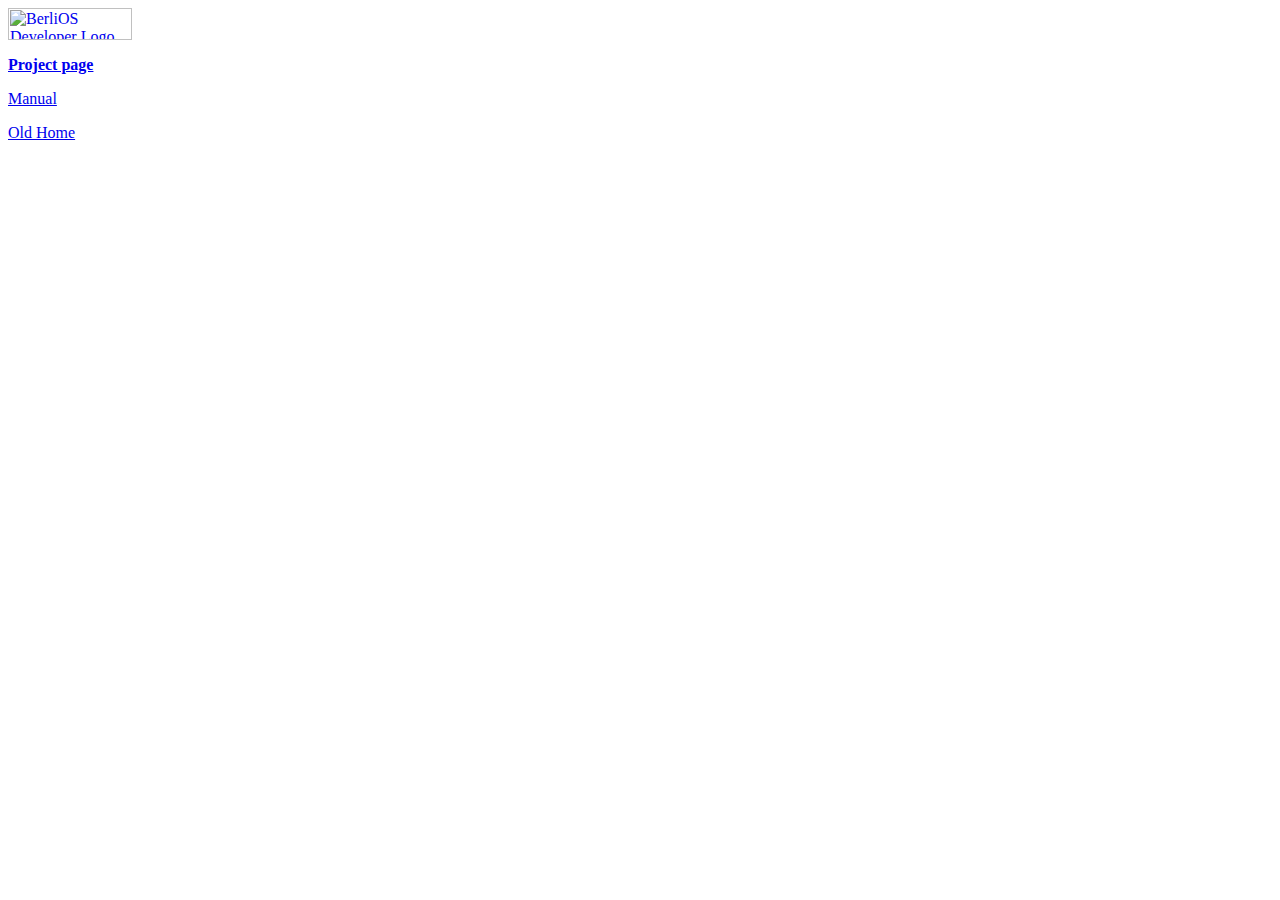
==== index.html @ 0ff03228 "Added draft web page" ====
<!DOCTYPE html PUBLIC "-//W3C//DTD HTML 4.01 Transitional//EN">
<html>
<head>
  <title>Pdf4Tcl - Generating PDF documents from Tcl</title>
      
  <meta http-equiv="content-type"
 content="text/html; charset=ISO-8859-1">
</head>
<body>
<a href="http://developer.berlios.de" title="BerliOS Developer"> <img src="http://developer.berlios.de/bslogo.php?group_id=9272" width="124px" height="32px" border="0" alt="BerliOS Developer Logo"></a>

<p>
<b><a href="https://developer.berlios.de/projects/pdf4tcl/">Project page</a>
</b><p>
<a href="http://svn.berlios.de/viewcvs/*checkout*/pdf4tcl/trunk/pdf4tcl.html">Manual</a>
<p>
<a href="http://truckle.in-chemnitz.de/pdf4tcl/pdf4tcl.html">Old Home</a>

</body>
</html>
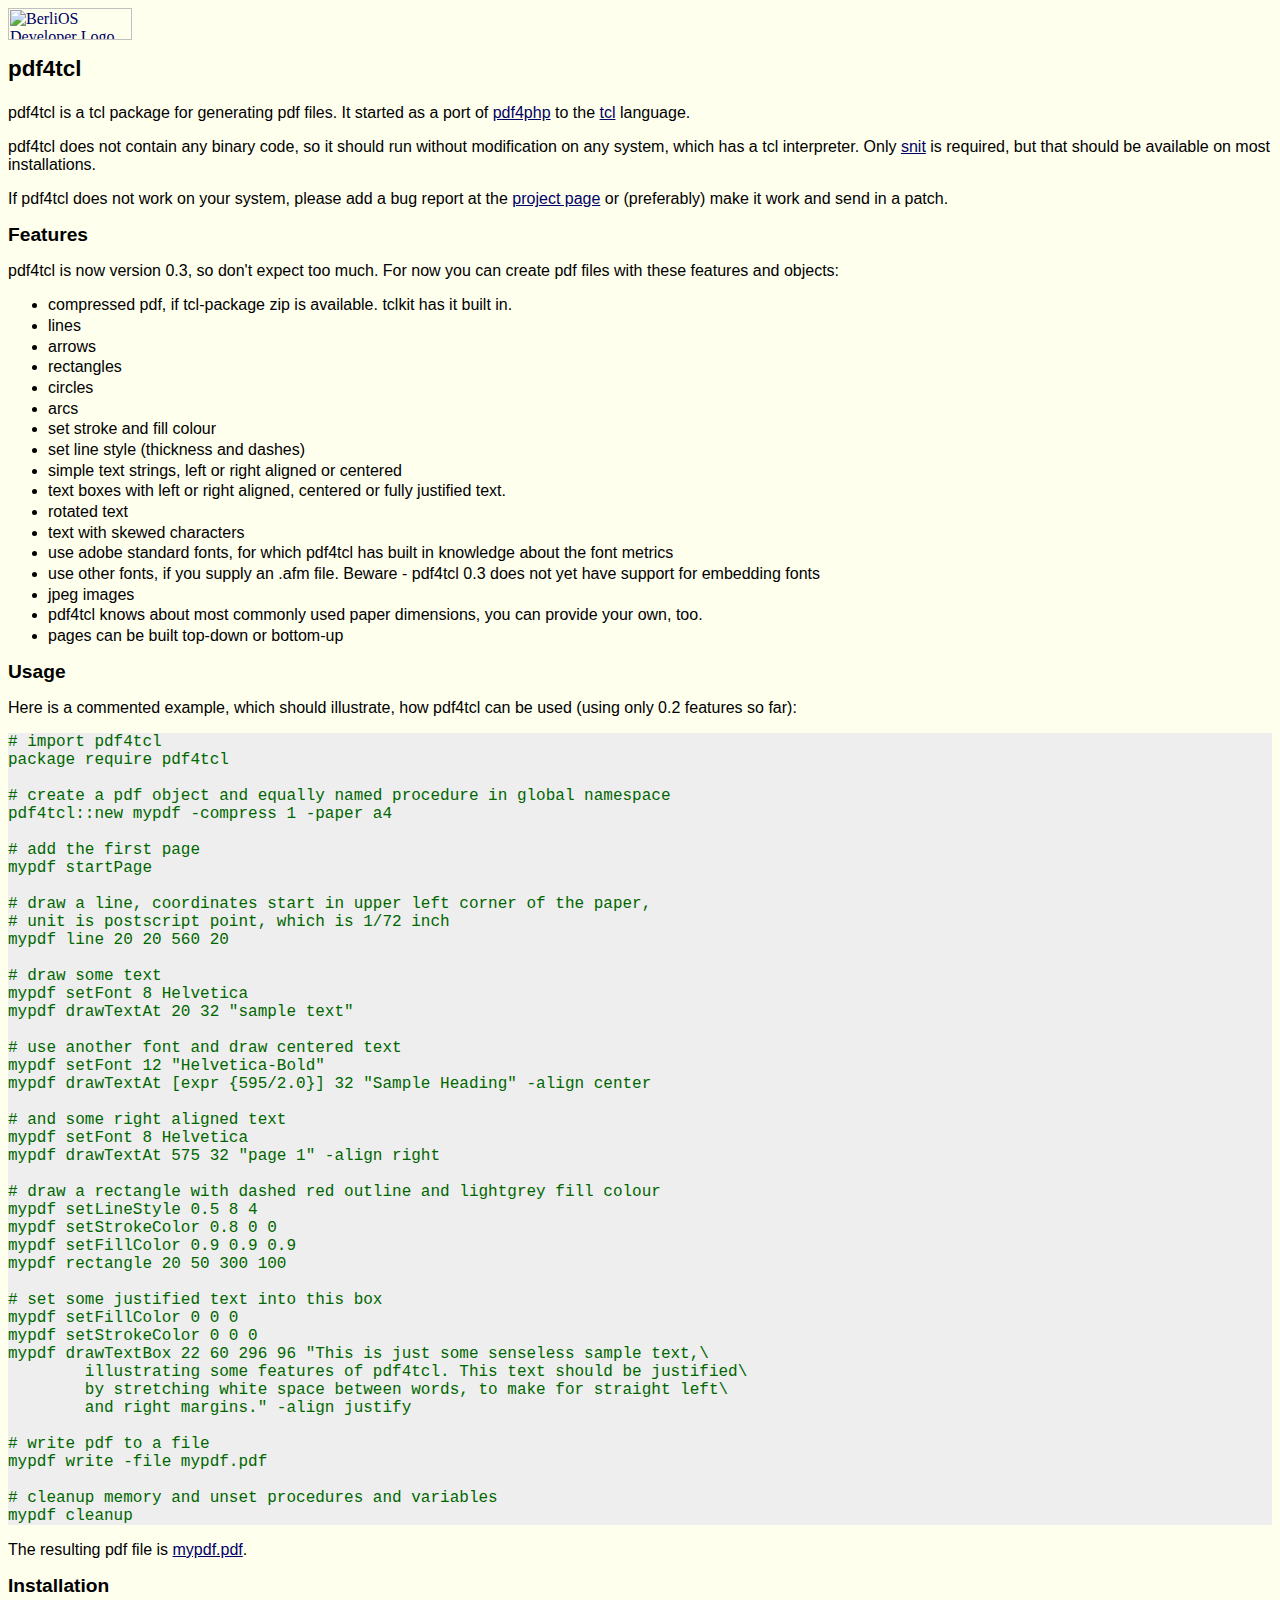
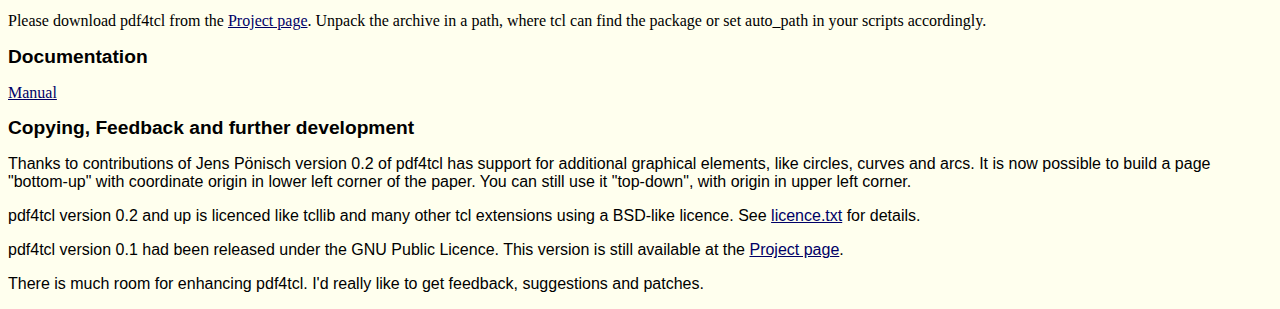
==== commit 60331c07: "Updated web page" ====
--- a/index.html
+++ b/index.html
@@ -2,19 +2,157 @@
 <html>
 <head>
   <title>Pdf4Tcl - Generating PDF documents from Tcl</title>
-      
-  <meta http-equiv="content-type"
- content="text/html; charset=ISO-8859-1">
+  <link rel="stylesheet" href="style.css" type="text/css">
+  <meta http-equiv="content-type" content="text/html; charset=ISO-8859-1">
 </head>
 <body>
 <a href="http://developer.berlios.de" title="BerliOS Developer"> <img src="http://developer.berlios.de/bslogo.php?group_id=9272" width="124px" height="32px" border="0" alt="BerliOS Developer Logo"></a>
+<p>
+<h1>pdf4tcl</h1>
 
 <p>
-<b><a href="https://developer.berlios.de/projects/pdf4tcl/">Project page</a>
-</b><p>
+pdf4tcl is a tcl package for generating pdf files. It started as a port
+of <a href="http://www.gnuvox.com/pdf4php/">pdf4php</a> to the
+<a href="http://www.tcl.tk">tcl</a> language.
+</p>
+
+<p>
+pdf4tcl does not contain any binary code, so it should run without
+modification on any system, which has a tcl interpreter. Only
+<a href="http://wiki.tcl.tk/snit">snit</a> is required, but that should
+be available on most installations.
+</p>
+
+<p>
+If pdf4tcl does not work on your system, please add a bug report at the
+<a href="https://developer.berlios.de/projects/pdf4tcl/">project page</a>
+or (preferably) make it work and send in a patch.
+</p>
+
+<h2>Features</h2>
+
+<p>
+pdf4tcl is now version 0.3, so don't expect too much. For now you can
+create pdf files with these features and objects:
+<ul>
+<li>compressed pdf, if tcl-package zip is available. tclkit has it built
+in.</li>
+<li>lines</li>
+<li>arrows</li>
+<li>rectangles</li>
+<li>circles</li>
+<li>arcs</li>
+<li>set stroke and fill colour</li>
+<li>set line style (thickness and dashes)</li>
+<li>simple text strings, left or right aligned or centered</li>
+<li>text boxes with left or right aligned, centered or fully justified
+text.</li>
+<li>rotated text</li>
+<li>text with skewed characters</li>
+<li>use adobe standard fonts, for which pdf4tcl has built in knowledge
+about the font metrics</li>
+<li>use other fonts, if you supply an .afm file. Beware - pdf4tcl 0.3
+does not yet have support for embedding fonts</li>
+<li>jpeg images</li>
+<li>pdf4tcl knows about most commonly used paper dimensions, you can
+provide your own, too.</li>
+<li>pages can be built top-down or bottom-up</li>
+</ul>
+</p>
+
+<h2>Usage</h2>
+
+<p>
+Here is a commented example, which should illustrate, how pdf4tcl can
+be used (using only 0.2 features so far):
+</p>
+
+<pre>
+# import pdf4tcl
+package require pdf4tcl
+
+# create a pdf object and equally named procedure in global namespace
+pdf4tcl::new mypdf -compress 1 -paper a4
+
+# add the first page
+mypdf startPage
+
+# draw a line, coordinates start in upper left corner of the paper,
+# unit is postscript point, which is 1/72 inch
+mypdf line 20 20 560 20
+
+# draw some text
+mypdf setFont 8 Helvetica
+mypdf drawTextAt 20 32 "sample text"
+
+# use another font and draw centered text
+mypdf setFont 12 "Helvetica-Bold"
+mypdf drawTextAt [expr {595/2.0}] 32 "Sample Heading" -align center
+
+# and some right aligned text
+mypdf setFont 8 Helvetica
+mypdf drawTextAt 575 32 "page 1" -align right
+
+# draw a rectangle with dashed red outline and lightgrey fill colour
+mypdf setLineStyle 0.5 8 4
+mypdf setStrokeColor 0.8 0 0
+mypdf setFillColor 0.9 0.9 0.9
+mypdf rectangle 20 50 300 100
+
+# set some justified text into this box
+mypdf setFillColor 0 0 0
+mypdf setStrokeColor 0 0 0
+mypdf drawTextBox 22 60 296 96 "This is just some senseless sample text,\
+	illustrating some features of pdf4tcl. This text should be justified\
+	by stretching white space between words, to make for straight left\
+	and right margins." -align justify
+
+# write pdf to a file
+mypdf write -file mypdf.pdf
+
+# cleanup memory and unset procedures and variables
+mypdf cleanup
+</pre>
+
+<p>
+The resulting pdf file is <a href="mypdf.pdf">mypdf.pdf</a>.
+</p>
+
+<h2>Installation</h2>
+
+Please download pdf4tcl from the <a href="https://developer.berlios.de/projects/pdf4tcl/">Project page</a>.
+
+Unpack the archive in a path, where tcl can find the package or set
+auto_path in your scripts accordingly.
+
+<h2>Documentation</h2>
+
 <a href="http://svn.berlios.de/viewcvs/*checkout*/pdf4tcl/trunk/pdf4tcl.html">Manual</a>
+
+<h2>Copying, Feedback and further development</h2>
+
 <p>
-<a href="http://truckle.in-chemnitz.de/pdf4tcl/pdf4tcl.html">Old Home</a>
+Thanks to contributions of Jens P&ouml;nisch version 0.2 of pdf4tcl
+has support for additional graphical elements, like circles, curves and arcs.
+It is now possible to build a page "bottom-up" with coordinate origin
+in lower left corner of the paper. You can still use it "top-down", with
+origin in upper left corner.
+</p>
+
+<p>
+pdf4tcl version 0.2 and up is licenced like tcllib and many other tcl extensions
+using a BSD-like licence. See <a href="http://svn.berlios.de/viewcvs/*checkout*/pdf4tcl/trunk/licence.txt">licence.txt</a> for details.
+</p>
+
+<p>
+pdf4tcl version 0.1 had been released under the
+GNU Public Licence. This version is still available at the <a href="https://developer.berlios.de/projects/pdf4tcl/">Project page</a>.
+</p>
+
+<p>
+There is much room for enhancing pdf4tcl. I'd really like to get feedback,
+suggestions and patches.
+</p>
 
 </body>
 </html>
--- a/style.css
+++ b/style.css
@@ -0,0 +1,15 @@
+/* style.css f�r tclhttpd auf gremlin */
+
+body {background-color: #ffffee; color: #000000;}
+h1,h2,h3,h4,p,ul,ol,li,div,td,th,address,blockquote,nobr,b,i {
+	font-family:Arial,helvetica,sans-serif;}
+h1 {font-size:140%; margin-bottom: 1em;}
+h2 {font-size:120%; margin-bottom: 0.8em;}
+h3 {font-size:110%; margin-bottom: 0.5em;}
+/* h4,p,ul,ol,li,div,td,th,address,blockquote {font-size:14pt;} */
+li {margin-top:2pt;}
+pre {font-family:Courier New,Courier; color:#006600; background-color: #eeeeee;}
+a:link {color: #000066; text-decoration:underline;}
+a:visited {color: #990033; text-decoration:underline;}
+a:active {color: #006600; text-decoration:none;}
+
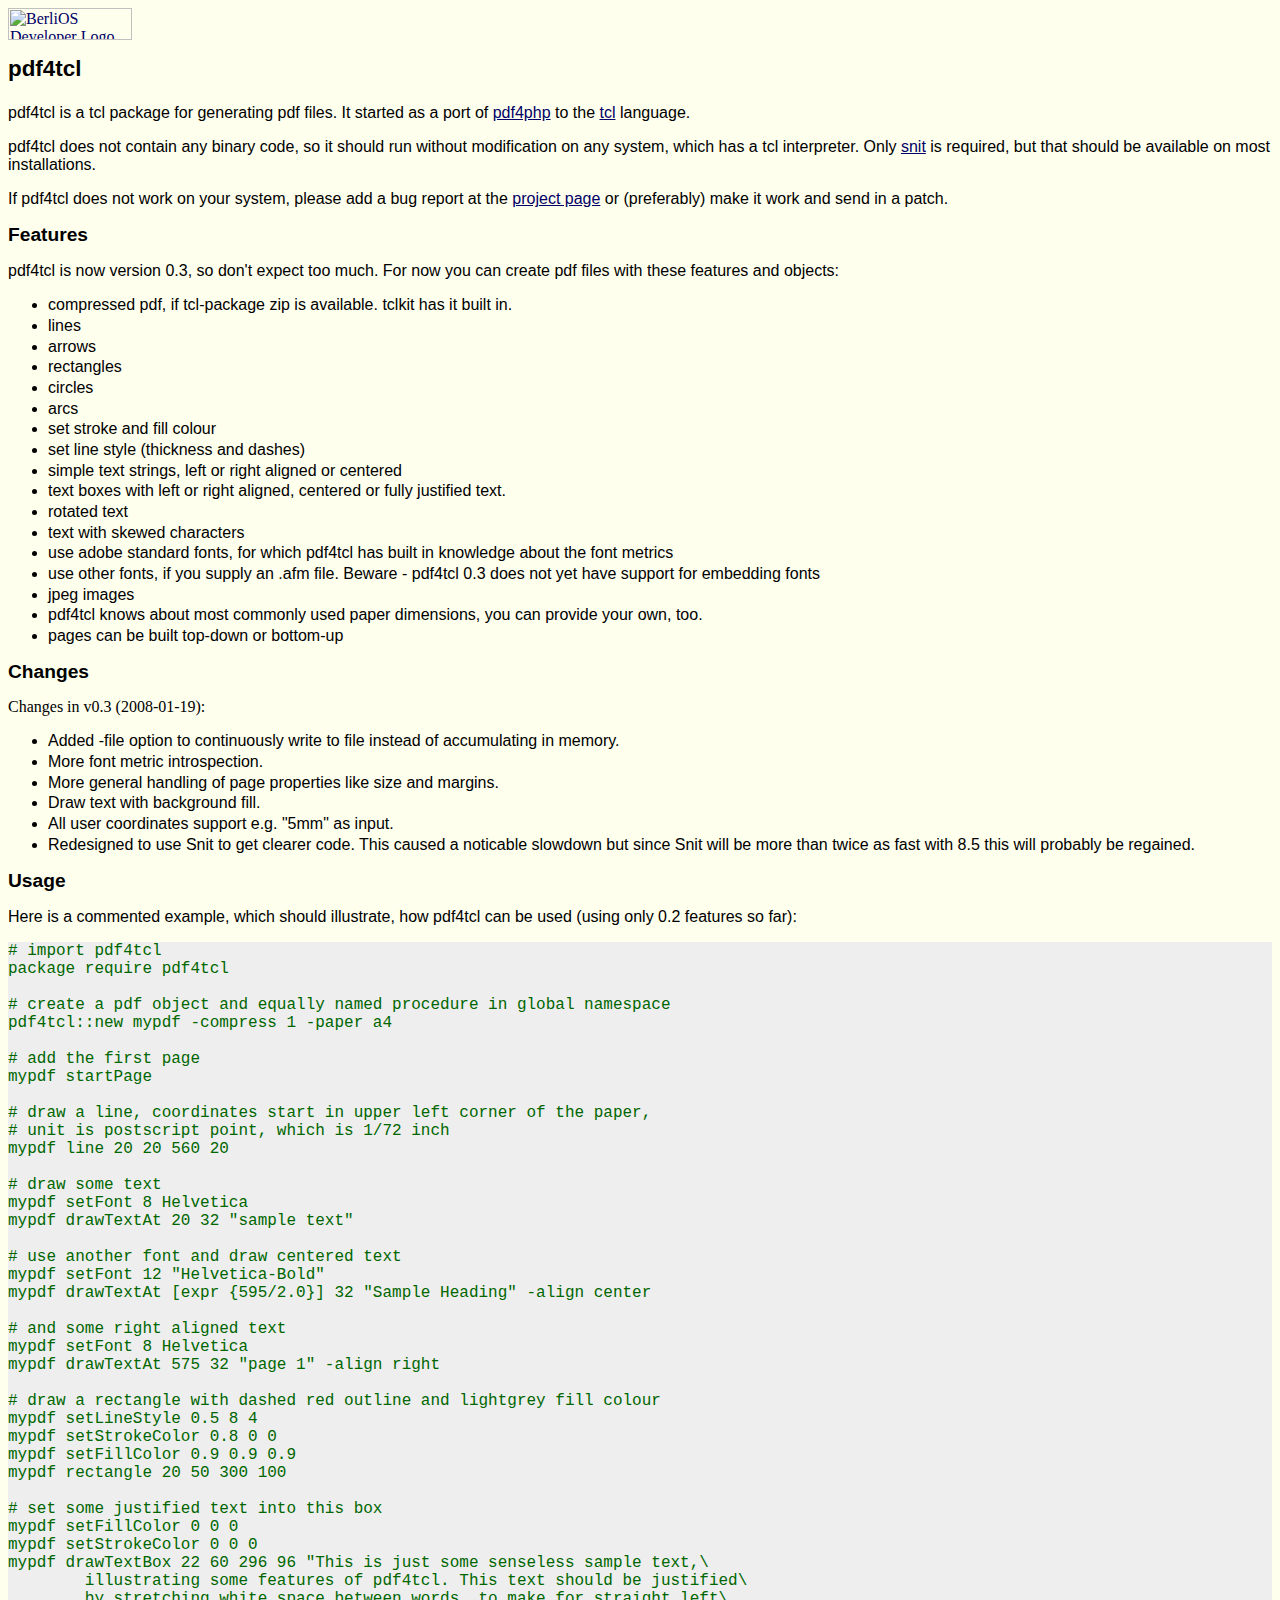
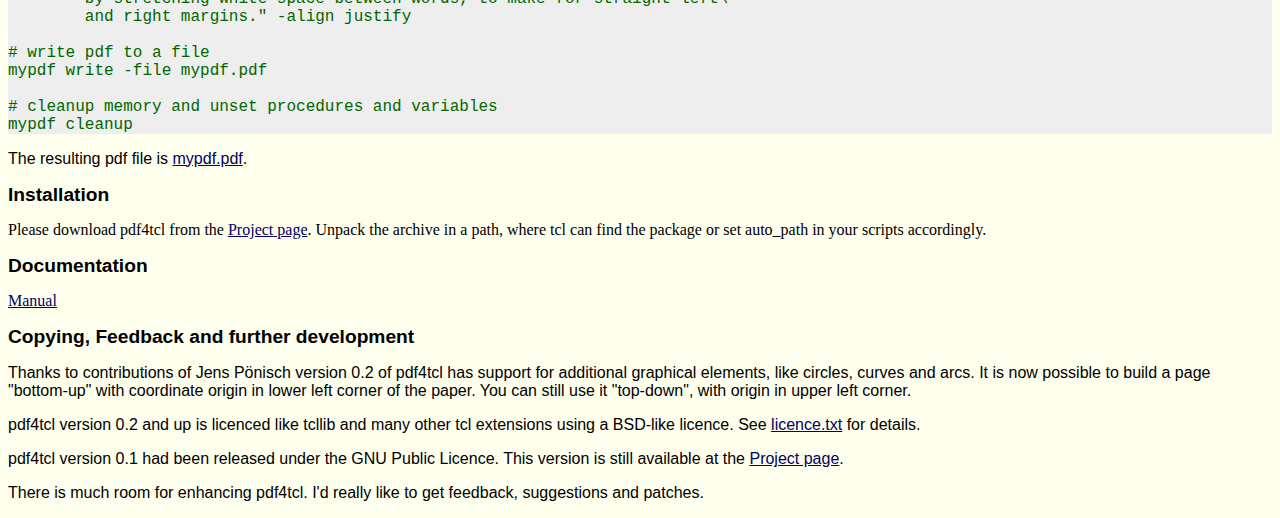
==== commit a42ecd75: "Added changes" ====
--- a/index.html
+++ b/index.html
@@ -59,6 +59,21 @@
 <li>pages can be built top-down or bottom-up</li>
 </ul>
 </p>
+<h2>Changes</h2>
+
+Changes in v0.3 (2008-01-19):<br>
+<ul>
+ <li> Added -file option to continuously write to file instead of
+      accumulating in memory.</li>
+ <li> More font metric introspection.</li>
+ <li> More general handling of page properties like size and margins.</li>
+ <li> Draw text with background fill.</li>
+ <li> All user coordinates support e.g. "5mm" as input.</li>
+ <li> Redesigned to use Snit to get clearer code.
+      This caused a noticable slowdown but since
+      Snit will be more than twice as fast with 8.5 this will probably
+      be regained.</li>
+</ul>
 
 <h2>Usage</h2>
 
